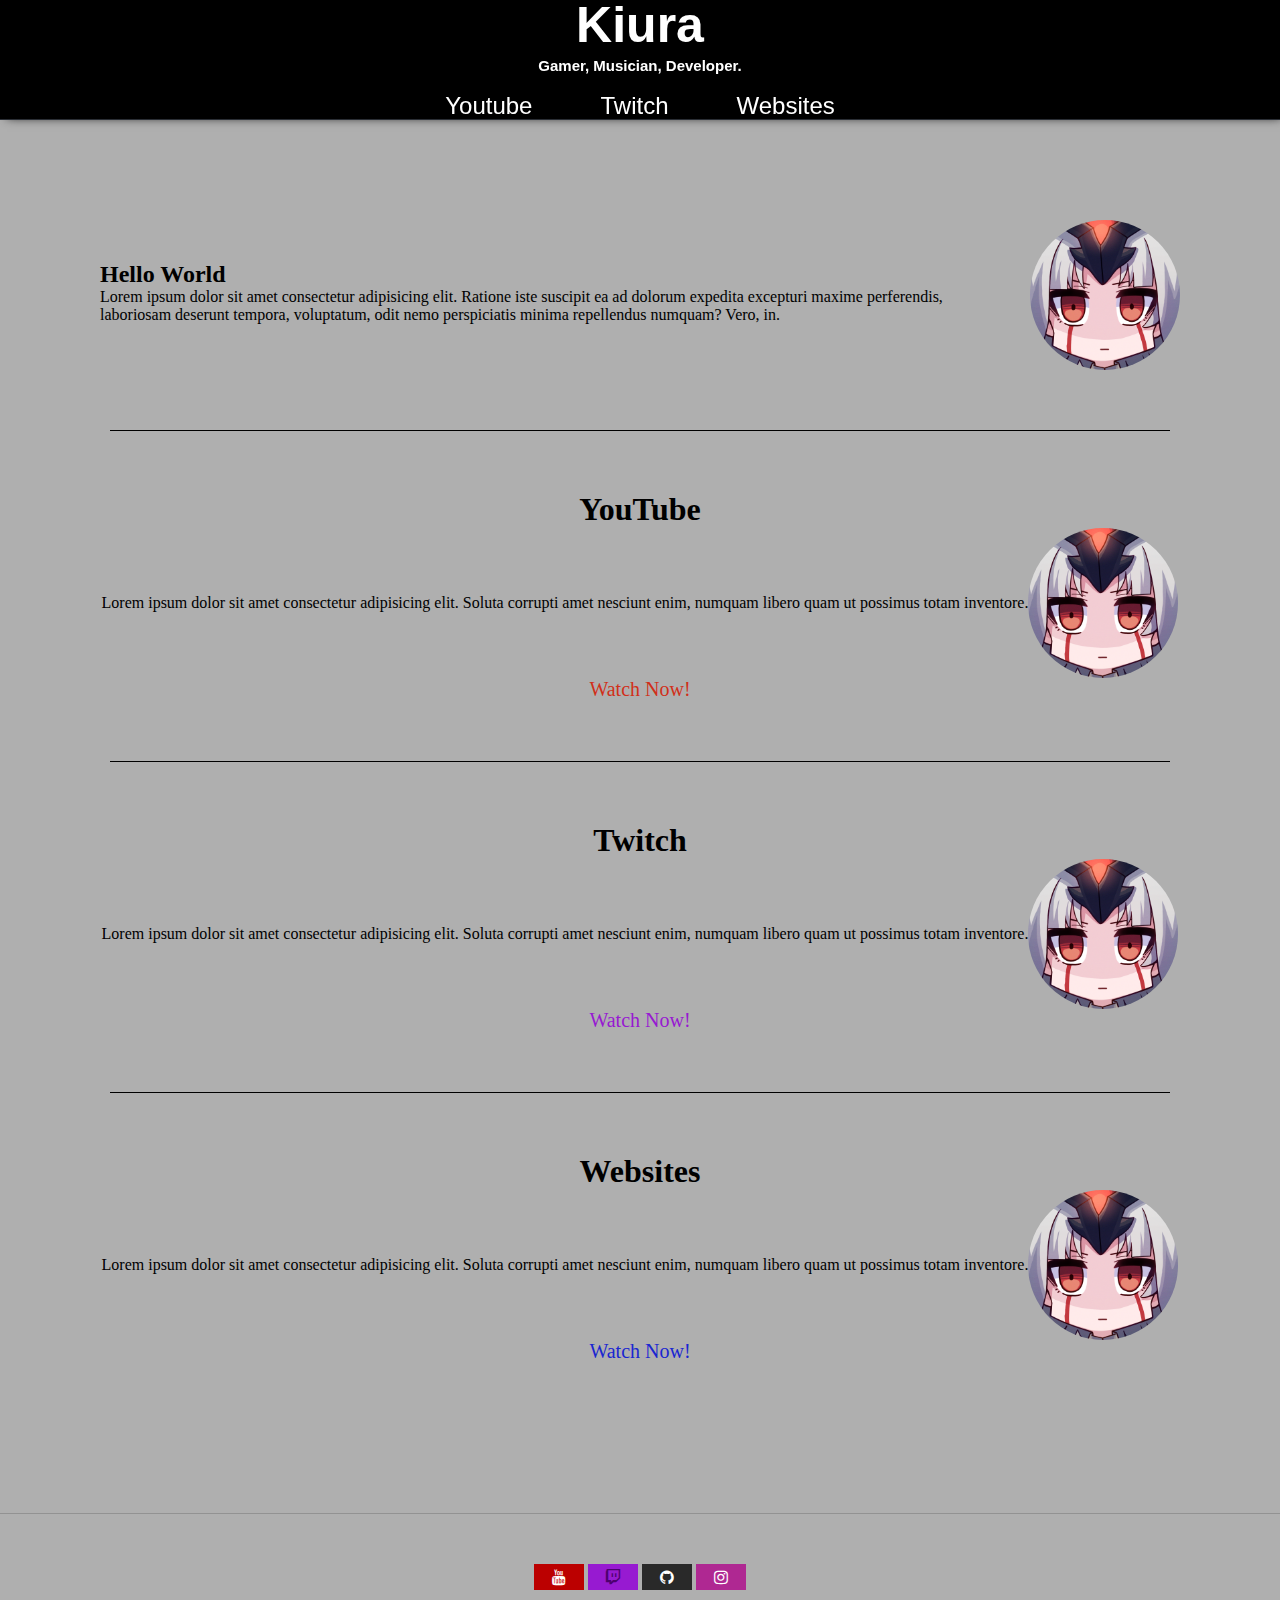
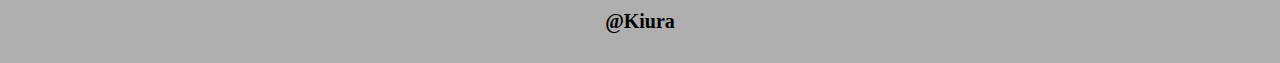
==== index.html @ e4ad32d7 "simple fix" ====
<!DOCTYPE html>
<html lang="en">
  <head>
    <meta charset="UTF-8" />
    <meta http-equiv="X-UA-Compatible" content="IE=edge" />
    <meta name="viewport" content="width=device-width, initial-scale=1.0" />
    <link rel="stylesheet" href="style.css" />
    <link
      rel="stylesheet"
      href="https://cdnjs.cloudflare.com/ajax/libs/font-awesome/4.7.0/css/font-awesome.min.css"
    />
    <title>Kiura | Blog</title>
  </head>
  <body>
    <div class="container">
      <div class="navbar">
        <div class="blog-title">
          <h1>Kiura</h1>
          <h4>Gamer, Musician, Developer.</h4>
        </div>
        <!-- <div class="nav-icon">
          <img class="icon-img" src="img/kiublank.png" alt="" />
          <a href="#" class="icon"></a>
        </div> -->
        <div class="nav-items">
          <a href="#" class="item link">Youtube</a>
          <a href="#" class="item link">Twitch</a>
          <a href="#" class="item link">Websites</a>
        </div>
      </div>
      <div class="main-section">
        <!-- Intro -->
        <div class="introduction">
          <div class="intro">
            <h2 class="intro-title">Hello World</h2>
            <p class="intro-para">
              Lorem ipsum dolor sit amet consectetur adipisicing elit. Ratione
              iste suscipit ea ad dolorum expedita excepturi maxime perferendis,
              laboriosam deserunt tempora, voluptatum, odit nemo perspiciatis
              minima repellendus numquam? Vero, in.
            </p>
            <div class="social-links"></div>
          </div>
          <div class="profile-pic">
            <img src="img/kiublank.png" alt="" class="profile-img" />
          </div>
        </div>
        <div class="line-break"></div>
        <!-- Youtube Section -->
        <section class="youtube">
          <div class="youtube-title">
            <h1>YouTube</h1>
          </div>
          <div class="youtube-content">
            <p class="youtube-para">
              Lorem ipsum dolor sit amet consectetur adipisicing elit. Soluta
              corrupti amet nesciunt enim, numquam libero quam ut possimus totam
              inventore.
            </p>
            <div class="profile-pic">
              <img src="img/kiublank.png" alt="" class="youtube-logo" />
            </div>
          </div>
          <div class="youtube-link">
            <a href="#" class="link">Watch Now!</a>
          </div>
        </section>
        <div class="line-break"></div>
        <!-- Twitch Section -->
        <section class="twitch">
          <div class="twitch-title">
            <h1>Twitch</h1>
          </div>
          <div class="twitch-content">
            <p class="twitch-para">
              Lorem ipsum dolor sit amet consectetur adipisicing elit. Soluta
              corrupti amet nesciunt enim, numquam libero quam ut possimus totam
              inventore.
            </p>
            <div class="profile-pic">
              <img src="img/kiublank.png" alt="" class="twitch-logo" />
            </div>
          </div>
          <div class="twitch-link">
            <a href="#" class="link">Watch Now!</a>
          </div>
        </section>
        <div class="line-break"></div>
        <!-- Websites Section -->
        <section class="websites">
          <div class="websites-title">
            <h1>Websites</h1>
          </div>
          <div class="websites-content">
            <p class="websites-para">
              Lorem ipsum dolor sit amet consectetur adipisicing elit. Soluta
              corrupti amet nesciunt enim, numquam libero quam ut possimus totam
              inventore.
            </p>
            <div class="profile-pic">
              <img src="img/kiublank.png" alt="" class="websites-logo" />
            </div>
          </div>
          <div class="websites-link">
            <a href="#" class="link">Watch Now!</a>
          </div>
        </section>
      </div>
      <!-- Footer -->
      <div class="end-break"></div>
      <section class="footer">
        <div class="footer-logos">
          <a href="#" class="logo fa fa-youtube"></a>
          <a href="#" class="logo fa fa-twitch"></a>
          <a href="#" class="logo fa fa-github"></a>
          <a href="#" class="logo fa fa-instagram"></a>
        </div>
        <h4 class="footer-text">@Kiura</h4>
      </section>
    </div>

    <script
      src="https://code.jquery.com/jquery-3.6.0.min.js"
      integrity="sha256-/xUj+3OJU5yExlq6GSYGSHk7tPXikynS7ogEvDej/m4="
      crossorigin="anonymous"
    ></script>

    <script>
      $(function () {
        var scroll = $(document).scrollTop();
        var navHeight = $('.navbar').outerHeight();

        $(window).scroll(function () {
          var scrolled = $(document).scrollTop();

          if (scrolled > navHeight) {
            $('.navbar').addClass('animate');
          } else {
            $('.navbar').removeClass('animate');
          }

          if (scrolled > scroll) {
            $('.navbar').removeClass('sticky');
          } else {
            $('.navbar').addClass('sticky');
          }

          scroll = $(document).scrollTop();
        });
      });
    </script>
  </body>
</html>
---- style.css ----
* {
  box-sizing: border-box;
  margin: 0;
  padding: 0;
  color: #000;
}

:root {
}

body {
  background-color: rgba(20, 20, 20, 0.342);
}

.main-section {
  padding: 100px;
}

/* Container */
.container {
  width: 100%;
  display: flex;
  flex-direction: column;
}

/* Navbar */
.navbar {
  top: 0;
  left: 0;
  background-color: #000;
  border-bottom: 1px solid #2a2e35;
  box-shadow: 4px 0 10px -3px #010101;
  display: grid;
  font-size: 24px;
  position: sticky;
  width: 100%;
  height: 5em;
  overflow: hidden;
  transition: top 0.6s ease;
}

.blog-title {
  margin: 5px;
  display: grid;
  grid-template-rows: repeat(2, 40px);
  justify-content: center;
  align-items: center;
  color: #fff;
}

.blog-title h1,
.blog-title h4 {
  display: flex;
  justify-content: center;
  align-items: center;
  color: #fff;
  font-family: Verdana, Geneva, Tahoma, sans-serif;
}

.blog-title h1 {
  font-size: 50px;
}

.blog-title h4 {
  font-size: 15px;
}

.navbar.animate {
  top: -93px;
}

.navbar.sticky {
  top: 0;
  z-index: 99;
}

/* .nav-icon {
  display: flex;
}

img.icon-img {
  display: block;
  width: 75px;
  border-radius: 100px;
}

.icon {
} */

.nav-items {
  margin: 0 auto;
  align-items: center;
  display: flex;
  justify-content: center;
  font-family: Verdana, Geneva, Tahoma, sans-serif;
}

.item {
  cursor: pointer;
  display: flex;
  justify-content: center;
  align-items: center;
  margin: 0 1em;
  max-height: 70px;
  position: relative;
}

a.item {
  color: #fff;
  padding: 10px;
  height: 1em;
}

/* Introduction */
.introduction {
  display: flex;
  flex-direction: row;
  /* margin: 40px; */
  justify-content: center;
  align-items: center;
  gap: 2rem;
}

.intro {
  display: flex;
  flex-direction: column;
  /* width: 50%; */
  margin-bottom: 5px;
  /* padding: 20px; */
}

img.profile-img {
  display: block;
  width: 150px;
  border-radius: 100px;
}

/* Youtube Section */
.youtube {
  display: flex;
  flex-direction: column;
  justify-content: center;
  align-items: center;
}

.youtube .link {
  margin-top: 20px;
  font-size: 20px;
  color: #d12f1a;
}

img.youtube-logo {
  display: block;
  width: 150px;
  border-radius: 100px;
}

.youtube-content {
  display: flex;
  justify-content: center;
  align-items: center;
}

/* Twitch Section */
.twitch {
  display: flex;
  flex-direction: column;
  justify-content: center;
  align-items: center;
}

.twitch .link {
  margin-top: 20px;
  font-size: 20px;
  color: #971ad1;
}

img.twitch-logo {
  display: block;
  width: 150px;
  border-radius: 100px;
}

.twitch-content {
  display: flex;
  justify-content: center;
  align-items: center;
}

/* Websites Section */
.websites {
  display: flex;
  flex-direction: column;
  justify-content: center;
  align-items: center;
}

.websites .link {
  margin-top: 20px;
  font-size: 20px;
  color: #1a26d1;
}

img.websites-logo {
  display: block;
  width: 150px;
  border-radius: 100px;
}

.websites-content {
  display: flex;
  justify-content: center;
  align-items: center;
}

/* Footer Section */
.footer {
  display: flex;
  flex-direction: column;
  justify-content: center;
  align-items: center;
  gap: 10px;
}

.footer-text {
  font-size: 20px;
  padding: 10px;
  margin-bottom: 20px;
}

.footer-logos {
}

.logo {
  padding: 5px 0;
  font-size: 40px;
  width: 50px;
  text-align: center;
  margin: 0;
}

.logo:hover {
  opacity: 0.95;
  transform: translateY(-3px);
  transform: scale(1.2);
}

.fa-youtube {
  background: #bb0000;
  color: #fff;
}

.fa-twitch {
  background: #971ad1;
  color: #4c016e;
}

.fa-twitch:hover {
  background: #971ad1;
  color: #fff !important;
}

.fa-github {
  background: #292929;
  color: #fff;
}

.fa-instagram {
  background: #af2892;
  color: rgb(255, 255, 255);
}

/* Others */
a {
  cursor: pointer;
  text-decoration: none;
}

a:hover {
  color: #424242;
  transition: 0.25s;
}

.link:hover {
  cursor: pointer;
  color: #616161;
  transition: 0.25s;
}

.line-break {
  border-bottom: 1px solid #000;
  margin: 60px 10px;
  display: flex;
  justify-content: center;
  align-items: center;
}

.end-break {
  border-bottom: 1px solid rgba(36, 36, 36, 0.205);
  display: flex;
  width: 100%;
  margin: 50px 0;
  justify-content: center;
  align-items: center;
}
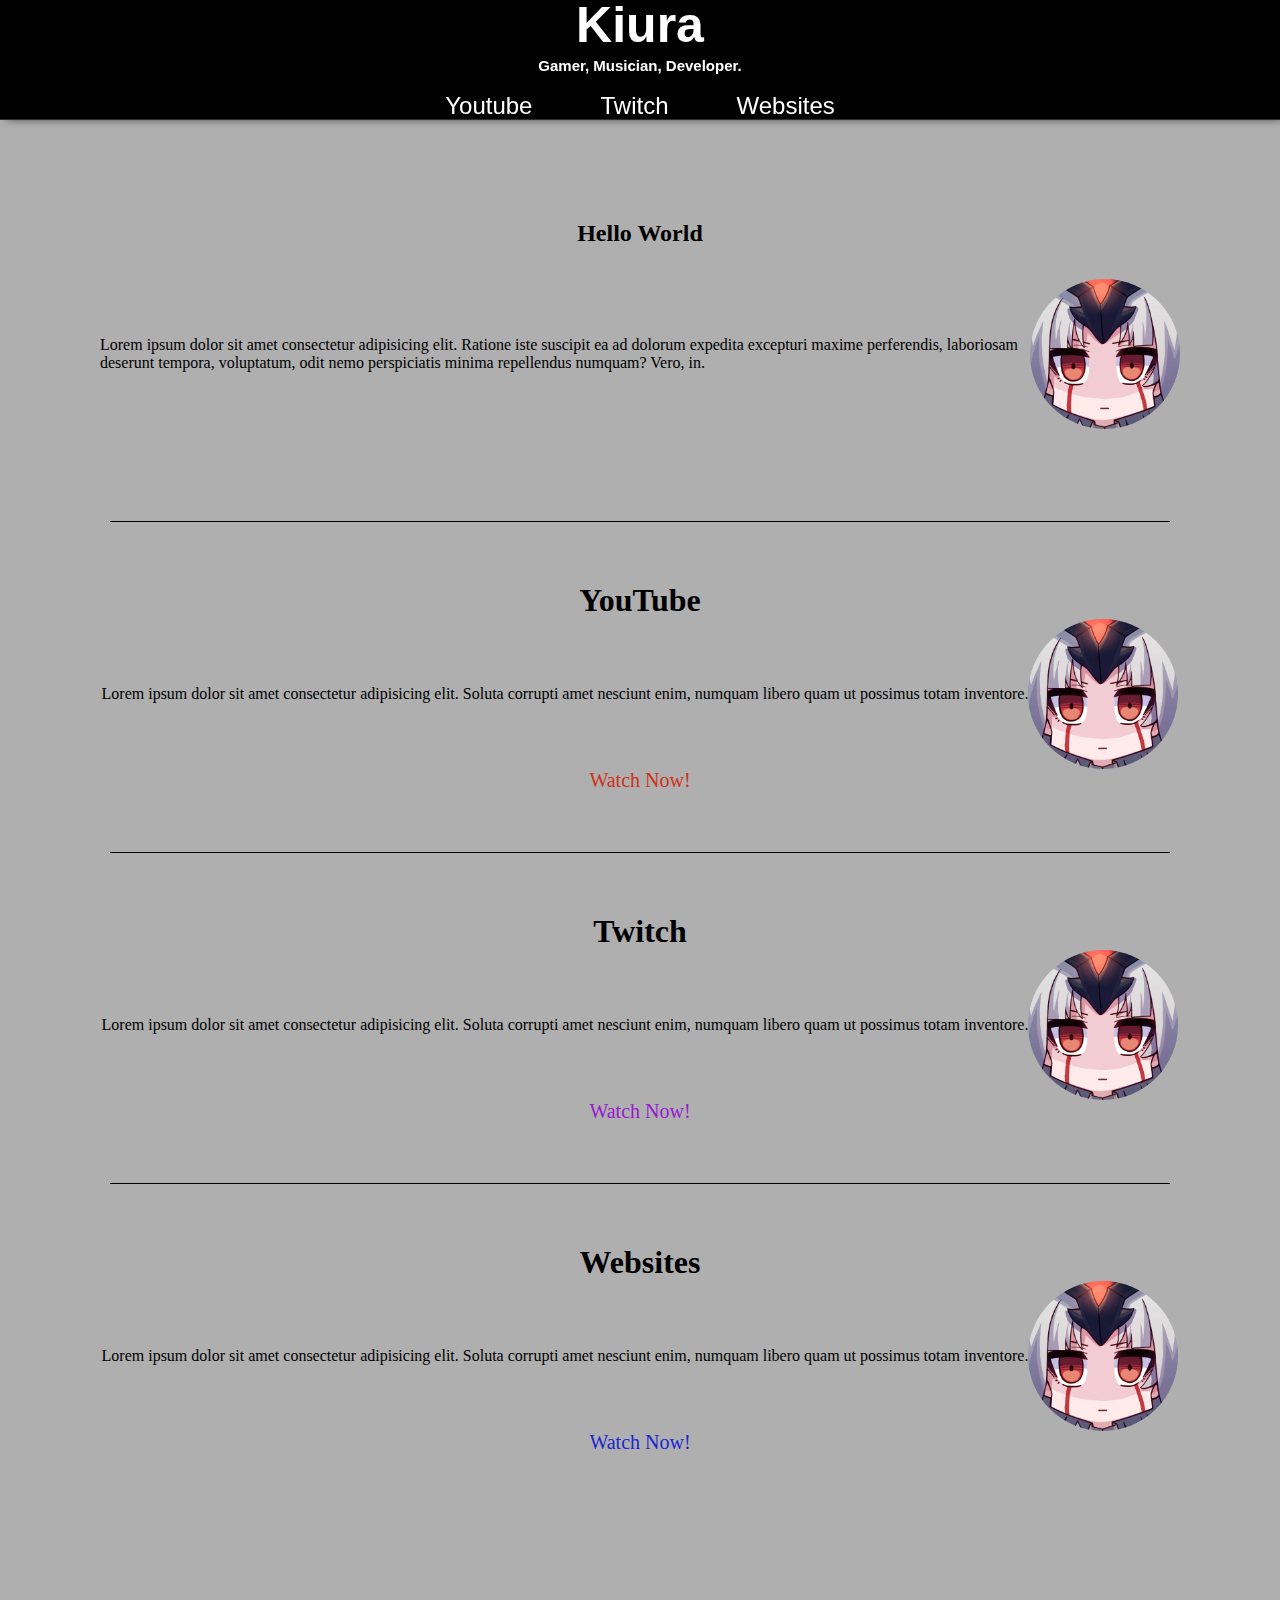
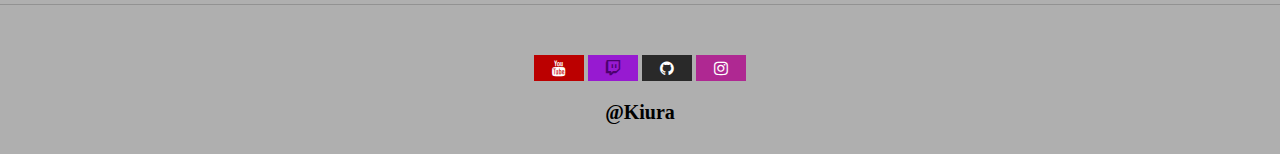
==== commit cf6f7aac: "more things fixed" ====
--- a/index.html
+++ b/index.html
@@ -29,22 +29,24 @@
         </div>
       </div>
       <div class="main-section">
-        <!-- Intro -->
-        <div class="introduction">
-          <div class="intro">
-            <h2 class="intro-title">Hello World</h2>
+        <!-- Intro Section-->
+        <section class="introduction">
+          <div class="intro-title">
+            <h2>Hello World</h2>
+          </div>
+          <div class="intro-content">
             <p class="intro-para">
               Lorem ipsum dolor sit amet consectetur adipisicing elit. Ratione
               iste suscipit ea ad dolorum expedita excepturi maxime perferendis,
               laboriosam deserunt tempora, voluptatum, odit nemo perspiciatis
               minima repellendus numquam? Vero, in.
             </p>
-            <div class="social-links"></div>
+            <div class="profile-pic">
+              <img src="img/kiublank.png" alt="" class="profile-img" />
+            </div>
           </div>
-          <div class="profile-pic">
-            <img src="img/kiublank.png" alt="" class="profile-img" />
-          </div>
-        </div>
+          <div class="social-links"></div>
+        </section>
         <div class="line-break"></div>
         <!-- Youtube Section -->
         <section class="youtube">
--- a/style.css
+++ b/style.css
@@ -114,8 +114,7 @@
 /* Introduction */
 .introduction {
   display: flex;
-  flex-direction: row;
-  /* margin: 40px; */
+  flex-direction: column;
   justify-content: center;
   align-items: center;
   gap: 2rem;
@@ -133,6 +132,12 @@
   display: block;
   width: 150px;
   border-radius: 100px;
+}
+
+.intro-content {
+  display: flex;
+  justify-content: center;
+  align-items: center;
 }
 
 /* Youtube Section */
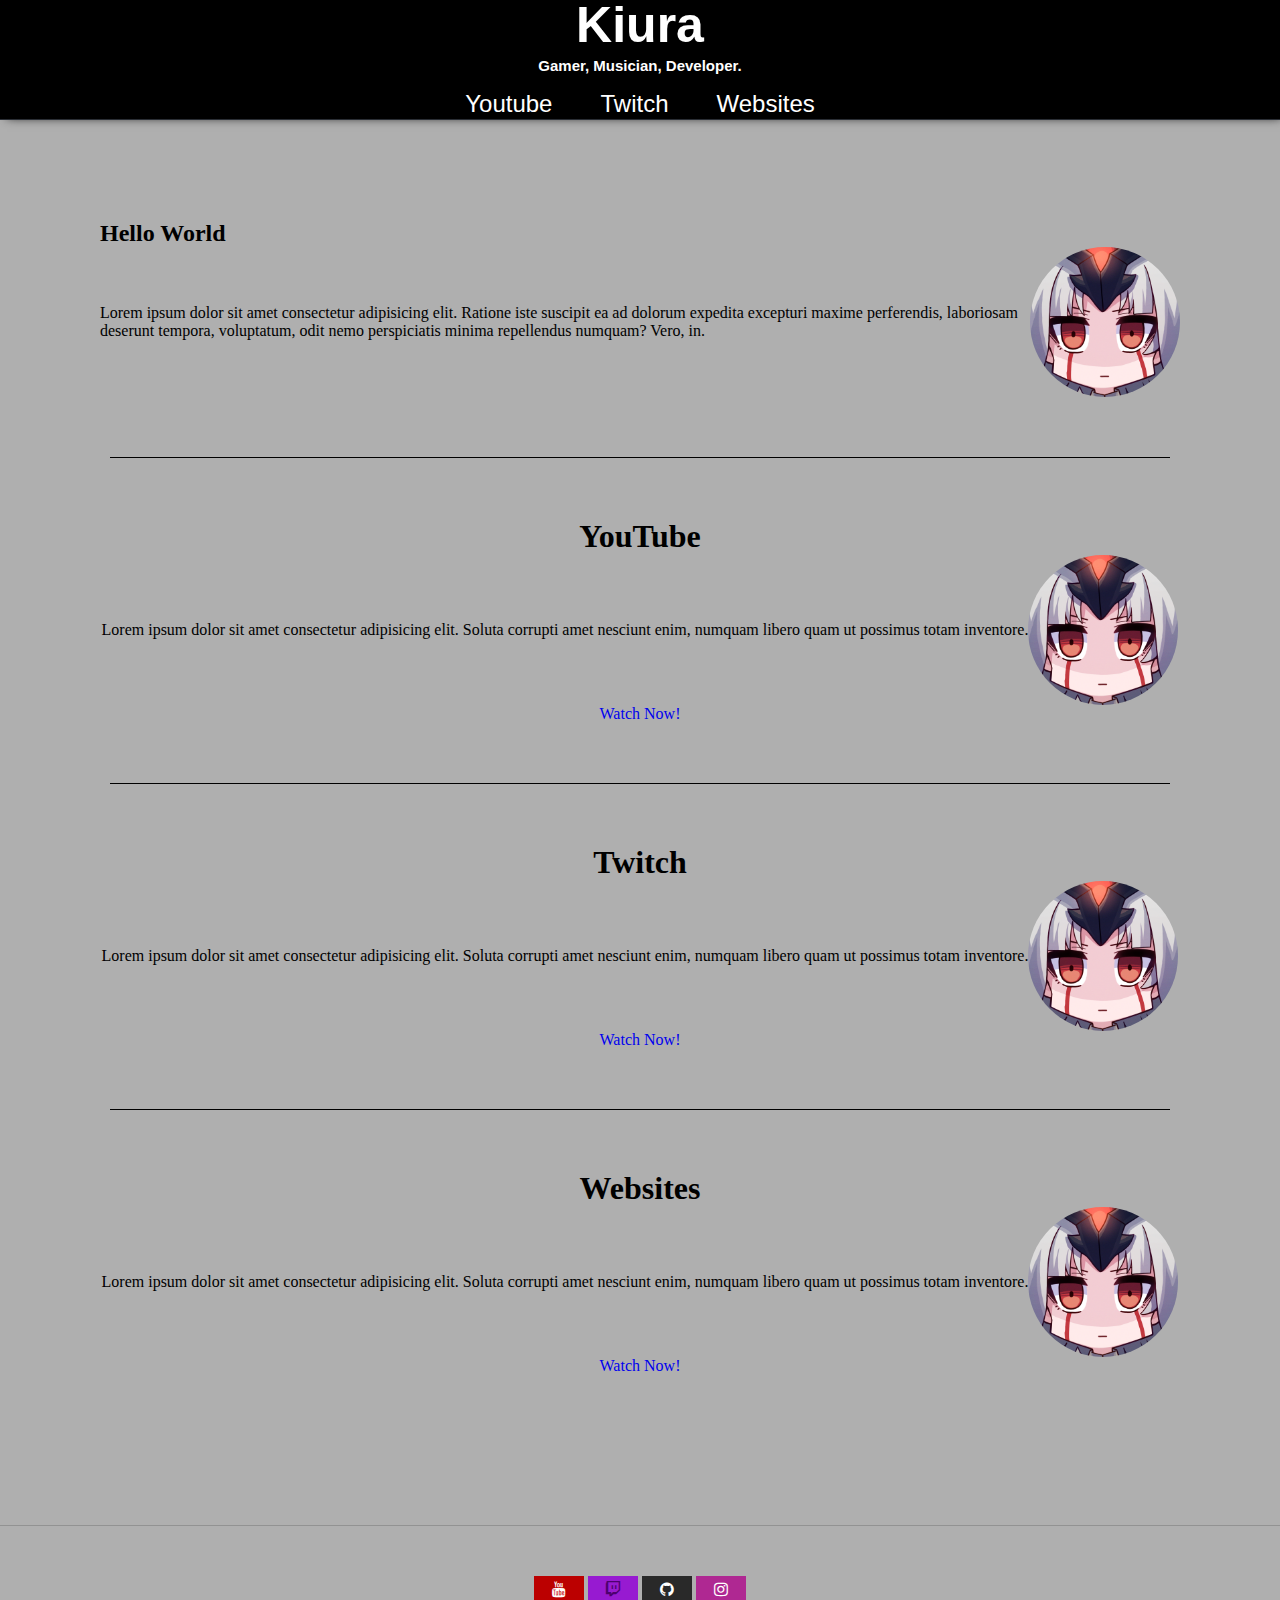
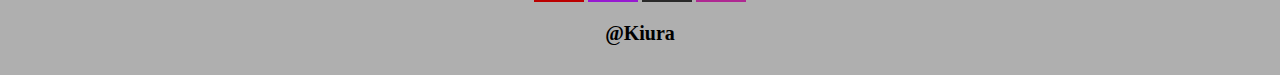
==== commit 0ce260aa: "cleanup" ====
--- a/index.html
+++ b/index.html
@@ -13,29 +13,26 @@
   </head>
   <body>
     <div class="container">
+      <!-- Navbar -->
       <div class="navbar">
-        <div class="blog-title">
+        <div class="navbar-title">
           <h1>Kiura</h1>
           <h4>Gamer, Musician, Developer.</h4>
         </div>
-        <!-- <div class="nav-icon">
-          <img class="icon-img" src="img/kiublank.png" alt="" />
-          <a href="#" class="icon"></a>
-        </div> -->
-        <div class="nav-items">
-          <a href="#" class="item link">Youtube</a>
-          <a href="#" class="item link">Twitch</a>
-          <a href="#" class="item link">Websites</a>
+        <div class="navbar-items">
+          <a href="blog.html" class="item link">Youtube</a>
+          <a href="blog.html" class="item link">Twitch</a>
+          <a href="blog.html" class="item link">Websites</a>
         </div>
       </div>
       <div class="main-section">
         <!-- Intro Section-->
         <section class="introduction">
-          <div class="intro-title">
+          <div class="content-title">
             <h2>Hello World</h2>
           </div>
-          <div class="intro-content">
-            <p class="intro-para">
+          <div class="content">
+            <p class="content-para">
               Lorem ipsum dolor sit amet consectetur adipisicing elit. Ratione
               iste suscipit ea ad dolorum expedita excepturi maxime perferendis,
               laboriosam deserunt tempora, voluptatum, odit nemo perspiciatis
@@ -49,18 +46,18 @@
         </section>
         <div class="line-break"></div>
         <!-- Youtube Section -->
-        <section class="youtube">
-          <div class="youtube-title">
+        <section id="youtube">
+          <div class="content-title">
             <h1>YouTube</h1>
           </div>
-          <div class="youtube-content">
-            <p class="youtube-para">
+          <div class="content">
+            <p class="content-para">
               Lorem ipsum dolor sit amet consectetur adipisicing elit. Soluta
               corrupti amet nesciunt enim, numquam libero quam ut possimus totam
               inventore.
             </p>
-            <div class="profile-pic">
-              <img src="img/kiublank.png" alt="" class="youtube-logo" />
+            <div class="content-card-picture">
+              <img src="img/kiublank.png" alt="" class="content-logo" />
             </div>
           </div>
           <div class="youtube-link">
@@ -69,18 +66,18 @@
         </section>
         <div class="line-break"></div>
         <!-- Twitch Section -->
-        <section class="twitch">
-          <div class="twitch-title">
+        <section id="twitch">
+          <div class="content-title">
             <h1>Twitch</h1>
           </div>
-          <div class="twitch-content">
-            <p class="twitch-para">
+          <div class="content">
+            <p class="content-para">
               Lorem ipsum dolor sit amet consectetur adipisicing elit. Soluta
               corrupti amet nesciunt enim, numquam libero quam ut possimus totam
               inventore.
             </p>
-            <div class="profile-pic">
-              <img src="img/kiublank.png" alt="" class="twitch-logo" />
+            <div class="content-card-picture">
+              <img src="img/kiublank.png" alt="" class="content-logo" />
             </div>
           </div>
           <div class="twitch-link">
@@ -89,18 +86,18 @@
         </section>
         <div class="line-break"></div>
         <!-- Websites Section -->
-        <section class="websites">
-          <div class="websites-title">
+        <section id="websites">
+          <div class="content-title">
             <h1>Websites</h1>
           </div>
-          <div class="websites-content">
-            <p class="websites-para">
+          <div class="content">
+            <p class="content-para">
               Lorem ipsum dolor sit amet consectetur adipisicing elit. Soluta
               corrupti amet nesciunt enim, numquam libero quam ut possimus totam
               inventore.
             </p>
-            <div class="profile-pic">
-              <img src="img/kiublank.png" alt="" class="websites-logo" />
+            <div class="content-card-picture">
+              <img src="img/kiublank.png" alt="" class="content-logo" />
             </div>
           </div>
           <div class="websites-link">
@@ -112,10 +109,10 @@
       <div class="end-break"></div>
       <section class="footer">
         <div class="footer-logos">
-          <a href="#" class="logo fa fa-youtube"></a>
-          <a href="#" class="logo fa fa-twitch"></a>
-          <a href="#" class="logo fa fa-github"></a>
-          <a href="#" class="logo fa fa-instagram"></a>
+          <a href="index.html" class="logo fa fa-youtube"></a>
+          <a href="index.html" class="logo fa fa-twitch"></a>
+          <a href="index.html" class="logo fa fa-github"></a>
+          <a href="index.html" class="logo fa fa-instagram"></a>
         </div>
         <h4 class="footer-text">@Kiura</h4>
       </section>
--- a/style.css
+++ b/style.css
@@ -2,66 +2,45 @@
   box-sizing: border-box;
   margin: 0;
   padding: 0;
-  color: #000;
-}
-
-:root {
 }
 
 body {
   background-color: rgba(20, 20, 20, 0.342);
+  color: #000;
 }
 
 .main-section {
   padding: 100px;
 }
 
-/* Container */
-.container {
-  width: 100%;
-  display: flex;
-  flex-direction: column;
-}
-
 /* Navbar */
 .navbar {
-  top: 0;
-  left: 0;
   background-color: #000;
   border-bottom: 1px solid #2a2e35;
   box-shadow: 4px 0 10px -3px #010101;
-  display: grid;
   font-size: 24px;
   position: sticky;
-  width: 100%;
   height: 5em;
   overflow: hidden;
   transition: top 0.6s ease;
-}
-
-.blog-title {
+  text-align: center;
+  color: #fff;
+  font-family: Verdana, Geneva, Tahoma, sans-serif;
+}
+
+.navbar-title {
   margin: 5px;
   display: grid;
   grid-template-rows: repeat(2, 40px);
   justify-content: center;
   align-items: center;
-  color: #fff;
-}
-
-.blog-title h1,
-.blog-title h4 {
-  display: flex;
-  justify-content: center;
-  align-items: center;
-  color: #fff;
-  font-family: Verdana, Geneva, Tahoma, sans-serif;
-}
-
-.blog-title h1 {
+}
+
+.navbar-title h1 {
   font-size: 50px;
 }
 
-.blog-title h4 {
+.navbar-title h4 {
   font-size: 15px;
 }
 
@@ -74,20 +53,7 @@
   z-index: 99;
 }
 
-/* .nav-icon {
-  display: flex;
-}
-
-img.icon-img {
-  display: block;
-  width: 75px;
-  border-radius: 100px;
-}
-
-.icon {
-} */
-
-.nav-items {
+.navbar-items {
   margin: 0 auto;
   align-items: center;
   display: flex;
@@ -96,7 +62,6 @@
 }
 
 .item {
-  cursor: pointer;
   display: flex;
   justify-content: center;
   align-items: center;
@@ -106,10 +71,23 @@
 }
 
 a.item {
-  color: #fff;
-  padding: 10px;
-  height: 1em;
-}
+  color: inherit;
+}
+
+/* Content Styling */
+.content {
+  display: flex;
+  justify-content: center;
+  align-items: center;
+}
+
+.content-logo {
+  display: block;
+  width: 150px;
+  border-radius: 100px;
+}
+
+.content
 
 /* Introduction */
 .introduction {
@@ -118,14 +96,6 @@
   justify-content: center;
   align-items: center;
   gap: 2rem;
-}
-
-.intro {
-  display: flex;
-  flex-direction: column;
-  /* width: 50%; */
-  margin-bottom: 5px;
-  /* padding: 20px; */
 }
 
 img.profile-img {
@@ -134,14 +104,8 @@
   border-radius: 100px;
 }
 
-.intro-content {
-  display: flex;
-  justify-content: center;
-  align-items: center;
-}
-
 /* Youtube Section */
-.youtube {
+#youtube {
   display: flex;
   flex-direction: column;
   justify-content: center;
@@ -154,20 +118,8 @@
   color: #d12f1a;
 }
 
-img.youtube-logo {
-  display: block;
-  width: 150px;
-  border-radius: 100px;
-}
-
-.youtube-content {
-  display: flex;
-  justify-content: center;
-  align-items: center;
-}
-
 /* Twitch Section */
-.twitch {
+#twitch {
   display: flex;
   flex-direction: column;
   justify-content: center;
@@ -180,20 +132,8 @@
   color: #971ad1;
 }
 
-img.twitch-logo {
-  display: block;
-  width: 150px;
-  border-radius: 100px;
-}
-
-.twitch-content {
-  display: flex;
-  justify-content: center;
-  align-items: center;
-}
-
 /* Websites Section */
-.websites {
+#websites {
   display: flex;
   flex-direction: column;
   justify-content: center;
@@ -206,16 +146,82 @@
   color: #1a26d1;
 }
 
-img.websites-logo {
-  display: block;
-  width: 150px;
-  border-radius: 100px;
-}
-
-.websites-content {
-  display: flex;
-  justify-content: center;
-  align-items: center;
+/* --- Blog Section --- */
+.blog-section {
+  padding: 50px;
+}
+
+.blog-section ul {
+  list-style: none;
+  display: flex;
+  flex-direction: column;
+  gap: 30px;
+}
+
+li a {
+  font-family: 'Franklin Gothic Medium', 'Arial Narrow', Arial, sans-serif;
+  font-size: 30px;
+  color: #000;
+  font-weight: bold;
+}
+
+li a:hover {
+  color: #d12f1a;
+  transition: 0.25s;
+}
+
+/* Blog-Page Section */
+.main-blog-section {
+  padding: 80px;
+}
+
+.youtube-vid {
+  display: flex;
+  justify-content: center;
+  align-items: center;
+}
+
+.blog-title-section {
+  display: flex;
+  flex-direction: column;
+  justify-content: flex-start;
+  align-items: flex-start;
+}
+
+.main-blog-section h1 {
+  margin-top: 50px;
+  font-size: 30px;
+  font-weight: bold;
+}
+
+.main-blog-section p {
+  font-size: 20px;
+}
+
+.blog-pic {
+  display: flex;
+  justify-content: center;
+  align-items: center;
+}
+
+.blog-pic img {
+  width: 1280px;
+  height: 720px;
+  margin: 30px;
+}
+
+.main-blog-section ul {
+  padding: 20px;
+}
+
+.main-blog-section li {
+  margin: 5px;
+  font-size: 15px;
+}
+
+.p-link a {
+  color: #d12f1a;
+  transition: 0.25s;
 }
 
 /* Footer Section */
@@ -231,9 +237,6 @@
   font-size: 20px;
   padding: 10px;
   margin-bottom: 20px;
-}
-
-.footer-logos {
 }
 
 .logo {
@@ -308,3 +311,20 @@
   justify-content: center;
   align-items: center;
 }
+
+/* Media */
+@media (max-width: 1080px) {
+  .youtube-vid iframe {
+    width: 580px;
+    height: 360px;
+  }
+
+  .blog-pic img {
+    display: flex;
+    justify-content: center;
+    align-items: center;
+    width: 580px;
+    height: 360px;
+    margin: 20px;
+  }
+} ;
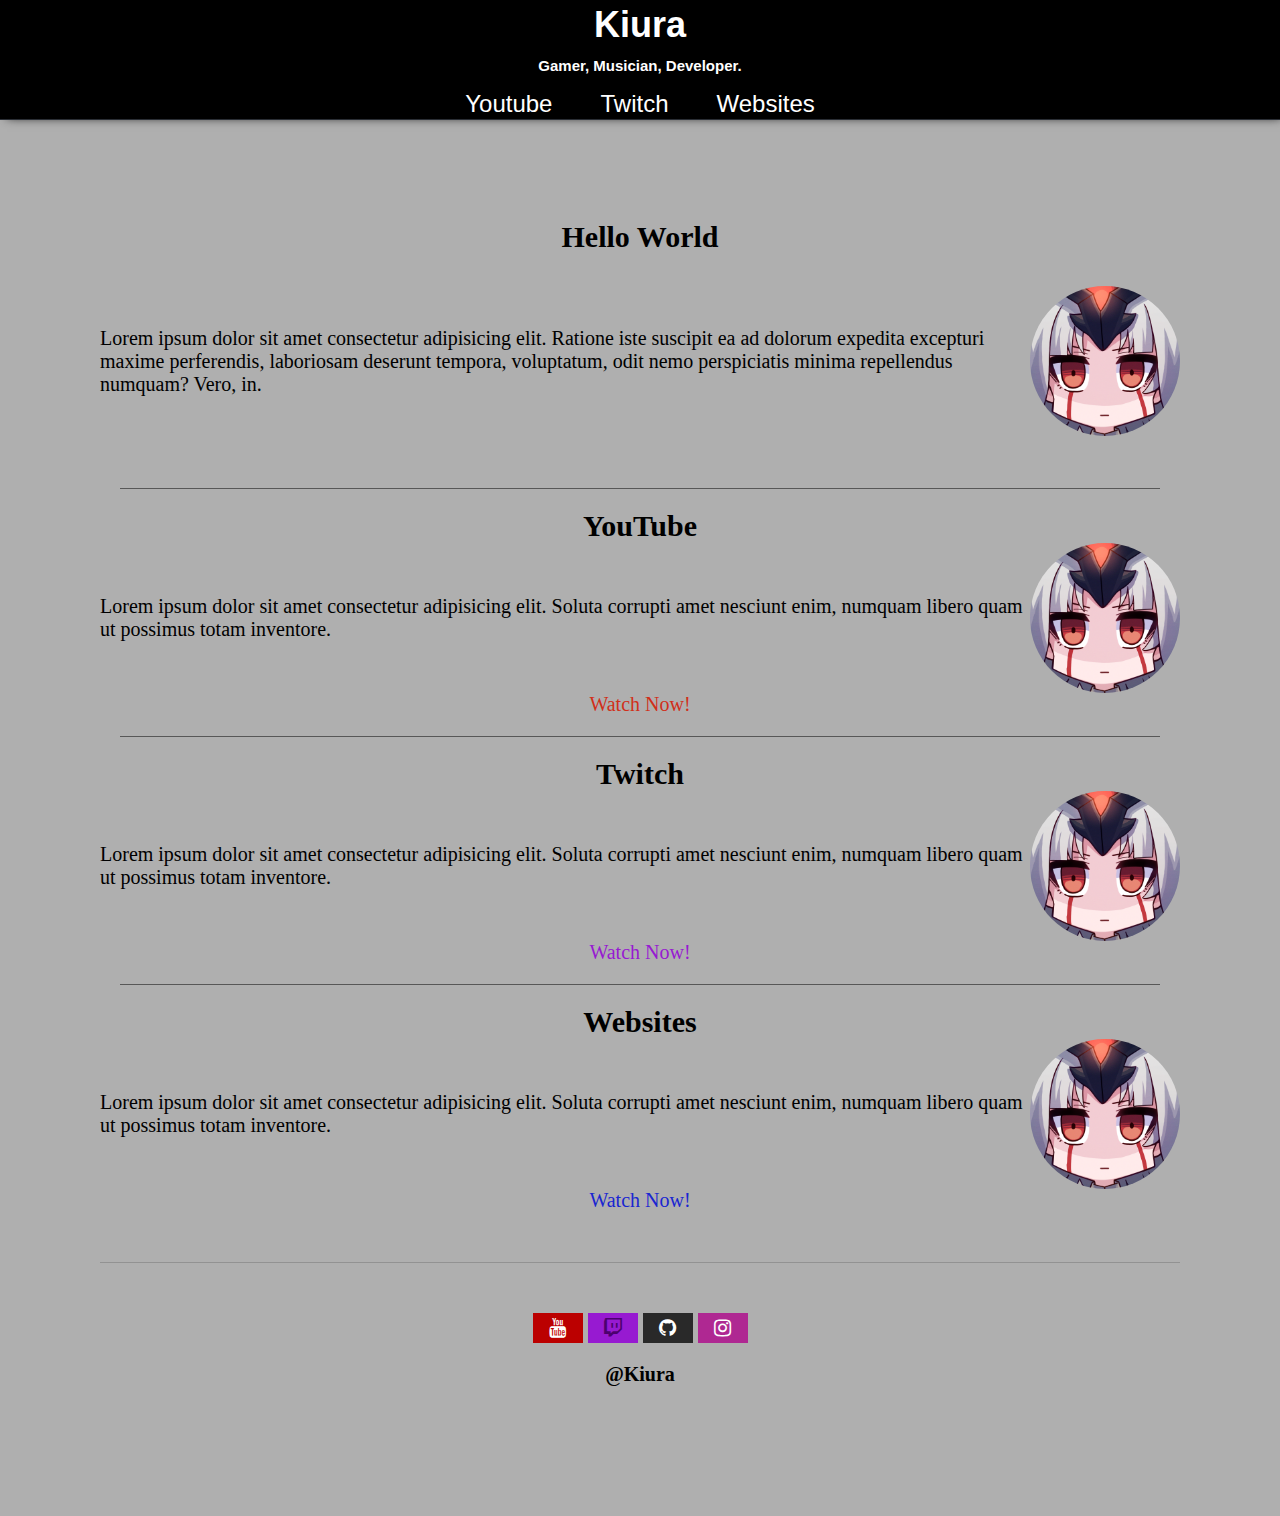
==== commit 96456756: "added Advent Java script page and some fixes" ====
--- a/index.html
+++ b/index.html
@@ -4,27 +4,27 @@
     <meta charset="UTF-8" />
     <meta http-equiv="X-UA-Compatible" content="IE=edge" />
     <meta name="viewport" content="width=device-width, initial-scale=1.0" />
-    <link rel="stylesheet" href="style.css" />
+    <link rel="stylesheet" href="/styles/style.css" />
     <link
       rel="stylesheet"
       href="https://cdnjs.cloudflare.com/ajax/libs/font-awesome/4.7.0/css/font-awesome.min.css"
     />
-    <title>Kiura | Blog</title>
+    <title>Kiura</title>
   </head>
   <body>
+    <!-- Navbar -->
+    <div class="navbar">
+      <div class="navbar-title">
+        <h2>Kiura</h2>
+        <h4>Gamer, Musician, Developer.</h4>
+      </div>
+      <div class="navbar-items">
+        <a href="./blog" class="item link">Youtube</a>
+        <a href="./blog" class="item link">Twitch</a>
+        <a href="./blog" class="item link">Websites</a>
+      </div>
+    </div>
     <div class="container">
-      <!-- Navbar -->
-      <div class="navbar">
-        <div class="navbar-title">
-          <h1>Kiura</h1>
-          <h4>Gamer, Musician, Developer.</h4>
-        </div>
-        <div class="navbar-items">
-          <a href="blog.html" class="item link">Youtube</a>
-          <a href="blog.html" class="item link">Twitch</a>
-          <a href="blog.html" class="item link">Websites</a>
-        </div>
-      </div>
       <div class="main-section">
         <!-- Intro Section-->
         <section class="introduction">
@@ -38,8 +38,8 @@
               laboriosam deserunt tempora, voluptatum, odit nemo perspiciatis
               minima repellendus numquam? Vero, in.
             </p>
-            <div class="profile-pic">
-              <img src="img/kiublank.png" alt="" class="profile-img" />
+            <div class="content-card-picture">
+              <img src="img/kiublank.png" alt="" class="content-logo" />
             </div>
           </div>
           <div class="social-links"></div>
@@ -48,7 +48,7 @@
         <!-- Youtube Section -->
         <section id="youtube">
           <div class="content-title">
-            <h1>YouTube</h1>
+            <h2>YouTube</h2>
           </div>
           <div class="content">
             <p class="content-para">
@@ -68,7 +68,7 @@
         <!-- Twitch Section -->
         <section id="twitch">
           <div class="content-title">
-            <h1>Twitch</h1>
+            <h2>Twitch</h2>
           </div>
           <div class="content">
             <p class="content-para">
@@ -88,7 +88,7 @@
         <!-- Websites Section -->
         <section id="websites">
           <div class="content-title">
-            <h1>Websites</h1>
+            <h2>Websites</h2>
           </div>
           <div class="content">
             <p class="content-para">
@@ -109,10 +109,10 @@
       <div class="end-break"></div>
       <section class="footer">
         <div class="footer-logos">
-          <a href="index.html" class="logo fa fa-youtube"></a>
-          <a href="index.html" class="logo fa fa-twitch"></a>
-          <a href="index.html" class="logo fa fa-github"></a>
-          <a href="index.html" class="logo fa fa-instagram"></a>
+          <a href="./index.html" class="logo fa fa-youtube"></a>
+          <a href="./index.html" class="logo fa fa-twitch"></a>
+          <a href="./index.html" class="logo fa fa-github"></a>
+          <a href="./index.html" class="logo fa fa-instagram"></a>
         </div>
         <h4 class="footer-text">@Kiura</h4>
       </section>
@@ -124,29 +124,6 @@
       crossorigin="anonymous"
     ></script>
 
-    <script>
-      $(function () {
-        var scroll = $(document).scrollTop();
-        var navHeight = $('.navbar').outerHeight();
-
-        $(window).scroll(function () {
-          var scrolled = $(document).scrollTop();
-
-          if (scrolled > navHeight) {
-            $('.navbar').addClass('animate');
-          } else {
-            $('.navbar').removeClass('animate');
-          }
-
-          if (scrolled > scroll) {
-            $('.navbar').removeClass('sticky');
-          } else {
-            $('.navbar').addClass('sticky');
-          }
-
-          scroll = $(document).scrollTop();
-        });
-      });
-    </script>
+    <script src="javascript/script.js"></script>
   </body>
 </html>
--- a/styles/style.css
+++ b/styles/style.css
@@ -0,0 +1,333 @@
+* {
+  box-sizing: border-box;
+  margin: 0;
+  padding: 0;
+}
+
+body {
+  background-color: rgba(20, 20, 20, 0.342);
+  color: #000;
+  font-size: 20px;
+}
+
+.container {
+  padding: 100px;
+}
+
+/* Navbar */
+.navbar {
+  background-color: #000;
+  border-bottom: 1px solid #2a2e35;
+  box-shadow: 4px 0 10px -3px #010101;
+  font-size: 24px;
+  position: sticky;
+  height: 5em;
+  overflow: hidden;
+  transition: top 0.6s ease;
+  text-align: center;
+  color: #fff;
+  font-family: Verdana, Geneva, Tahoma, sans-serif;
+}
+
+.navbar-title {
+  margin: 5px;
+  display: grid;
+  grid-template-rows: repeat(2, 40px);
+  justify-content: center;
+  align-items: center;
+}
+
+.navbar-title h1 {
+  font-size: 50px;
+}
+
+.navbar-title h4 {
+  font-size: 15px;
+}
+
+.navbar.animate {
+  top: -93px;
+}
+
+.navbar.sticky {
+  top: 0;
+  z-index: 99;
+}
+
+.navbar-items {
+  margin: 0 auto;
+  align-items: center;
+  display: flex;
+  justify-content: center;
+  font-family: Verdana, Geneva, Tahoma, sans-serif;
+}
+
+.item {
+  display: flex;
+  justify-content: center;
+  align-items: center;
+  margin: 0 1em;
+  max-height: 70px;
+  position: relative;
+}
+
+a.item {
+  color: inherit;
+}
+
+/* Content Styling */
+.content {
+  display: flex;
+  justify-content: center;
+  align-items: center;
+}
+
+.content-logo {
+  display: block;
+  width: 150px;
+  border-radius: 100px;
+}
+
+/* Introduction */
+.introduction {
+  display: flex;
+  flex-direction: column;
+  justify-content: center;
+  align-items: center;
+  gap: 2rem;
+}
+
+img.profile-img {
+  display: block;
+  width: 150px;
+  border-radius: 100px;
+}
+
+/* Youtube Section */
+#youtube {
+  display: flex;
+  flex-direction: column;
+  justify-content: center;
+  align-items: center;
+}
+
+.youtube-link .link {
+  margin-top: 20px;
+  font-size: 20px;
+  color: #d12f1a;
+}
+
+/* Twitch Section */
+#twitch {
+  display: flex;
+  flex-direction: column;
+  justify-content: center;
+  align-items: center;
+}
+
+.twitch-link .link {
+  margin-top: 20px;
+  font-size: 20px;
+  color: #971ad1;
+}
+
+/* Websites Section */
+#websites {
+  display: flex;
+  flex-direction: column;
+  justify-content: center;
+  align-items: center;
+}
+
+.websites-link .link {
+  margin-top: 20px;
+  font-size: 20px;
+  color: #1a26d1;
+}
+
+/* --- Blog Section --- */
+.blog-section {
+  padding: 50px;
+}
+
+.blog-section ul {
+  list-style: none;
+  display: flex;
+  flex-direction: column;
+  gap: 30px;
+}
+
+li a {
+  font-family: 'Franklin Gothic Medium', 'Arial Narrow', Arial, sans-serif;
+  font-size: 30px;
+  color: #000;
+  font-weight: bold;
+}
+
+li a:hover {
+  color: #d12f1a;
+  transition: 0.25s;
+}
+
+/* Blog-Page Section */
+.main-blog-section {
+  display: flex;
+  flex-direction: column;
+  justify-content: center;
+  align-items: center;
+}
+
+.main-blog-section h1 {
+  margin-top: 50px;
+  font-size: 30px;
+  font-weight: bold;
+}
+
+.main-blog-section p {
+  font-size: 20px;
+}
+
+.main-blog-section ul {
+  padding: 20px;
+}
+
+.main-blog-section li {
+  margin: 5px;
+  font-size: 15px;
+}
+
+.blog-content-section ul {
+  padding-left: 20px;
+  margin: 20px;
+}
+
+.blog-content {
+  margin-bottom: 100px;
+}
+
+.blog-content h2 {
+  margin-bottom: 10px;
+}
+
+.p-link a {
+  color: #d12f1a;
+  transition: 0.25s;
+}
+
+/* Footer Section */
+.footer {
+  display: flex;
+  flex-direction: column;
+  justify-content: center;
+  align-items: center;
+  gap: 10px;
+}
+
+.footer-text {
+  font-size: 20px;
+  padding: 10px;
+  margin-bottom: 20px;
+}
+
+.logo {
+  padding: 5px 0;
+  font-size: 40px;
+  width: 50px;
+  text-align: center;
+  margin: 0;
+}
+
+.logo:hover {
+  opacity: 0.95;
+  transform: translateY(-3px);
+  transform: scale(1.2);
+}
+
+.fa-youtube {
+  background: #bb0000;
+  color: #fff;
+}
+
+.fa-twitch {
+  background: #971ad1;
+  color: #4c016e;
+}
+
+.fa-twitch:hover {
+  background: #971ad1;
+  color: #fff !important;
+}
+
+.fa-github {
+  background: #292929;
+  color: #fff;
+}
+
+.fa-instagram {
+  background: #af2892;
+  color: rgb(255, 255, 255);
+}
+
+/* Others */
+a {
+  cursor: pointer;
+  text-decoration: none;
+}
+
+a:hover {
+  color: #424242;
+  transition: 0.25s;
+}
+
+a.underline {
+  font-weight: bold;
+  border-bottom: 1px solid #000;
+}
+
+.link:hover {
+  cursor: pointer;
+  color: #616161;
+  transition: 0.25s;
+}
+
+.line-break {
+  border-bottom: 1px solid #000;
+  margin: 20px;
+  opacity: 0.5;
+}
+
+.end-break {
+  border-bottom: 1px solid rgba(36, 36, 36, 0.205);
+  display: flex;
+  width: 100%;
+  margin: 50px 0;
+  justify-content: center;
+  align-items: center;
+}
+
+blockquote {
+  margin: 30px;
+  padding-left: 20px;
+  border-left: 1px solid rgba(0, 0, 0, 0.164);
+}
+
+li {
+  text-align: left;
+}
+
+/* Media */
+@media (max-width: 1080px) {
+  .youtube-vid iframe {
+    width: 580px;
+    height: 360px;
+  }
+
+  .container {
+    padding: 40px;
+    text-align: center;
+  }
+
+  .blog-pic img {
+    width: 100%;
+  }
+} ;
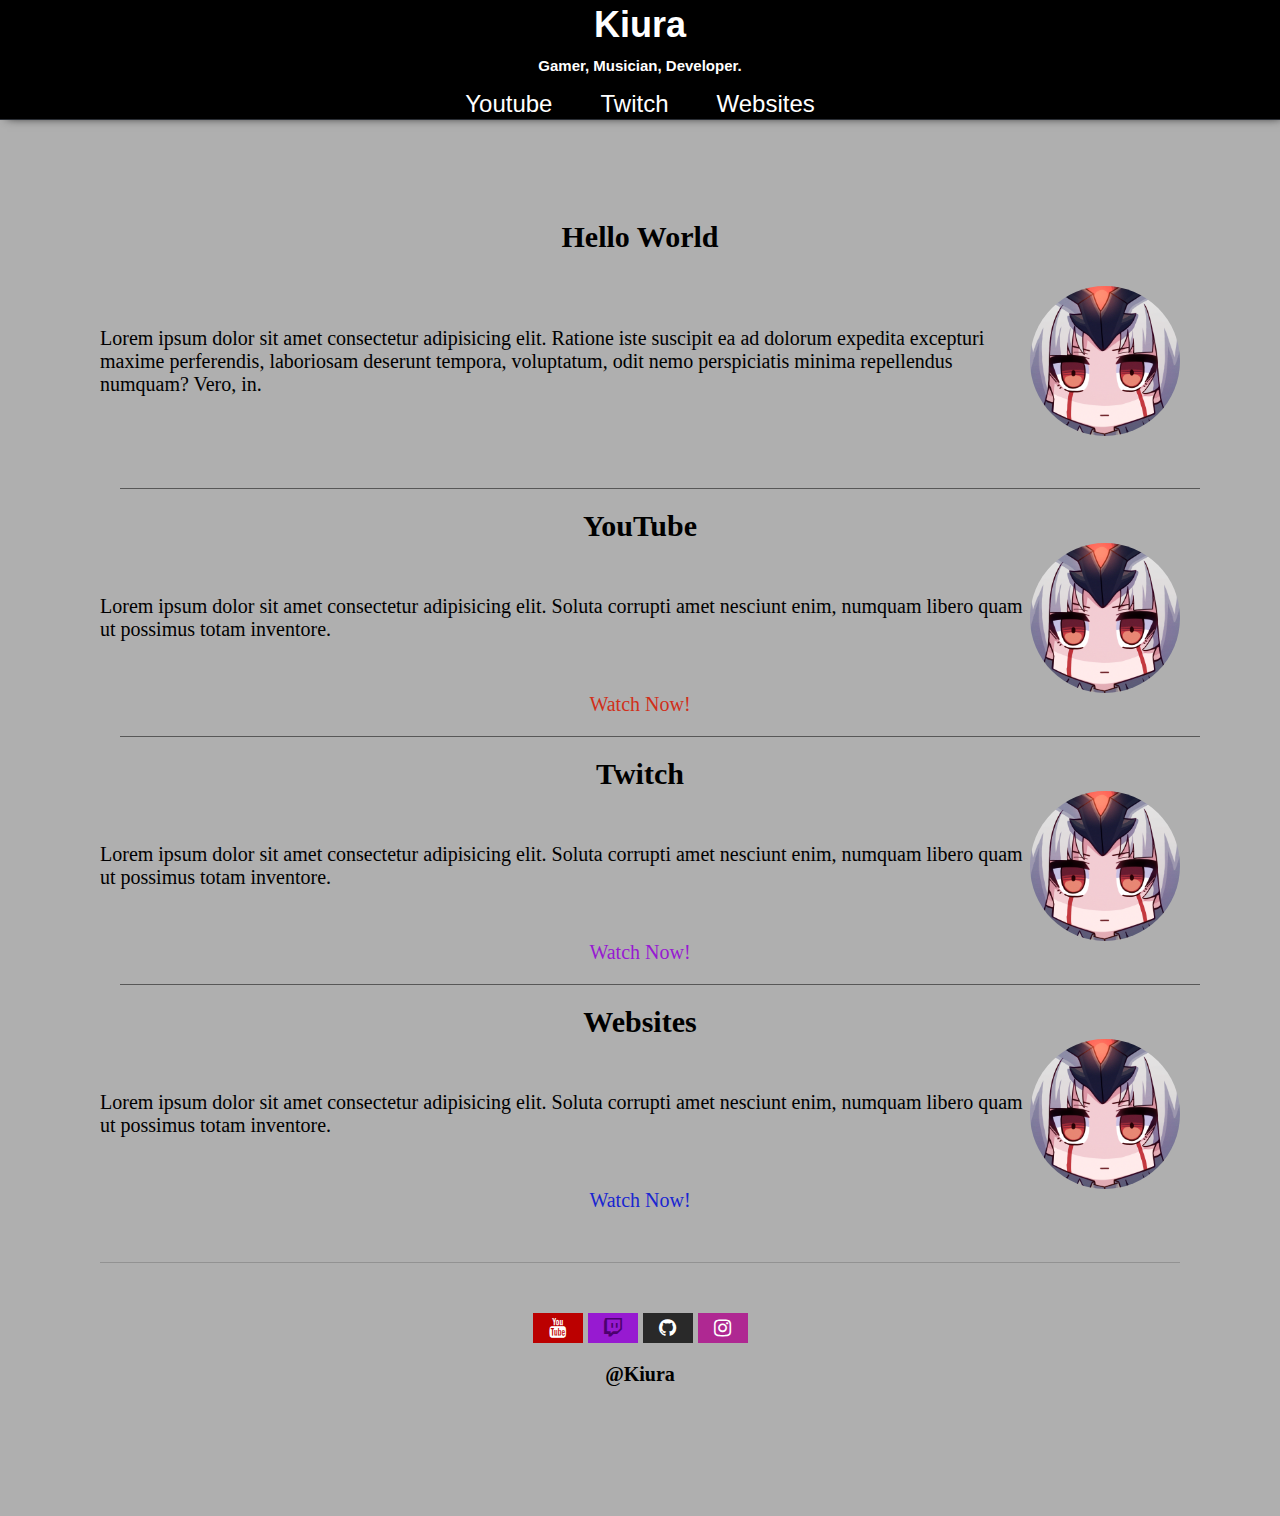
==== commit 86050eb2: "added link to title" ====
--- a/index.html
+++ b/index.html
@@ -4,7 +4,7 @@
     <meta charset="UTF-8" />
     <meta http-equiv="X-UA-Compatible" content="IE=edge" />
     <meta name="viewport" content="width=device-width, initial-scale=1.0" />
-    <link rel="stylesheet" href="/styles/style.css" />
+    <link rel="stylesheet" href="./styles/style.css" />
     <link
       rel="stylesheet"
       href="https://cdnjs.cloudflare.com/ajax/libs/font-awesome/4.7.0/css/font-awesome.min.css"
@@ -15,7 +15,7 @@
     <!-- Navbar -->
     <div class="navbar">
       <div class="navbar-title">
-        <h2>Kiura</h2>
+        <a href="/index.html" class="item link"><h2>Kiura</h2></a>
         <h4>Gamer, Musician, Developer.</h4>
       </div>
       <div class="navbar-items">
--- a/styles/style.css
+++ b/styles/style.css
@@ -11,6 +11,10 @@
 }
 
 .container {
+  display: flex;
+  flex-direction: column;
+  justify-content: center;
+  align-items: center;
   padding: 100px;
 }
 
@@ -147,14 +151,24 @@
 
 /* --- Blog Section --- */
 .blog-section {
-  padding: 50px;
-}
-
-.blog-section ul {
-  list-style: none;
-  display: flex;
-  flex-direction: column;
-  gap: 30px;
+  text-align: left;
+}
+
+.post-content {
+  margin: 40px;
+}
+
+.blog-content {
+  padding: 20px;
+  margin-bottom: 20px;
+}
+
+.blog-title-section {
+  padding: 20px;
+}
+
+.blog-content h2 {
+  margin-bottom: 10px;
 }
 
 li a {
@@ -169,6 +183,14 @@
   transition: 0.25s;
 }
 
+.img-container {
+  padding: 20px;
+}
+
+.img-container img {
+  width: 100%;
+}
+
 /* Blog-Page Section */
 .main-blog-section {
   display: flex;
@@ -181,37 +203,6 @@
   margin-top: 50px;
   font-size: 30px;
   font-weight: bold;
-}
-
-.main-blog-section p {
-  font-size: 20px;
-}
-
-.main-blog-section ul {
-  padding: 20px;
-}
-
-.main-blog-section li {
-  margin: 5px;
-  font-size: 15px;
-}
-
-.blog-content-section ul {
-  padding-left: 20px;
-  margin: 20px;
-}
-
-.blog-content {
-  margin-bottom: 100px;
-}
-
-.blog-content h2 {
-  margin-bottom: 10px;
-}
-
-.p-link a {
-  color: #d12f1a;
-  transition: 0.25s;
 }
 
 /* Footer Section */
@@ -274,14 +265,24 @@
   text-decoration: none;
 }
 
+a.red {
+  color: red;
+}
+
+a.strong {
+  color: #000;
+  font-weight: bold;
+  font-size: 25px;
+}
+
+a.underline {
+  font-weight: bold;
+  border-bottom: 1px solid #000;
+}
+
 a:hover {
   color: #424242;
   transition: 0.25s;
-}
-
-a.underline {
-  font-weight: bold;
-  border-bottom: 1px solid #000;
 }
 
 .link:hover {
@@ -294,6 +295,7 @@
   border-bottom: 1px solid #000;
   margin: 20px;
   opacity: 0.5;
+  width: 100%;
 }
 
 .end-break {
@@ -311,8 +313,21 @@
   border-left: 1px solid rgba(0, 0, 0, 0.164);
 }
 
-li {
+ul {
   text-align: left;
+  padding-left: 50px;
+}
+
+.youtube-vid iframe {
+  padding: 20px;
+}
+
+.code {
+  text-align: left;
+  margin: 20px;
+  padding: 30px;
+  width: 100%;
+  border-radius: 15px;
 }
 
 /* Media */
@@ -327,7 +342,18 @@
     text-align: center;
   }
 
-  .blog-pic img {
+  .img-container img {
     width: 100%;
   }
-} ;
+
+  .code {
+    padding: 15px;
+    font-size: 15px;
+    max-width: none;
+  }
+}
+
+/* Utility */
+.m-md {
+  margin: 20px;
+}
